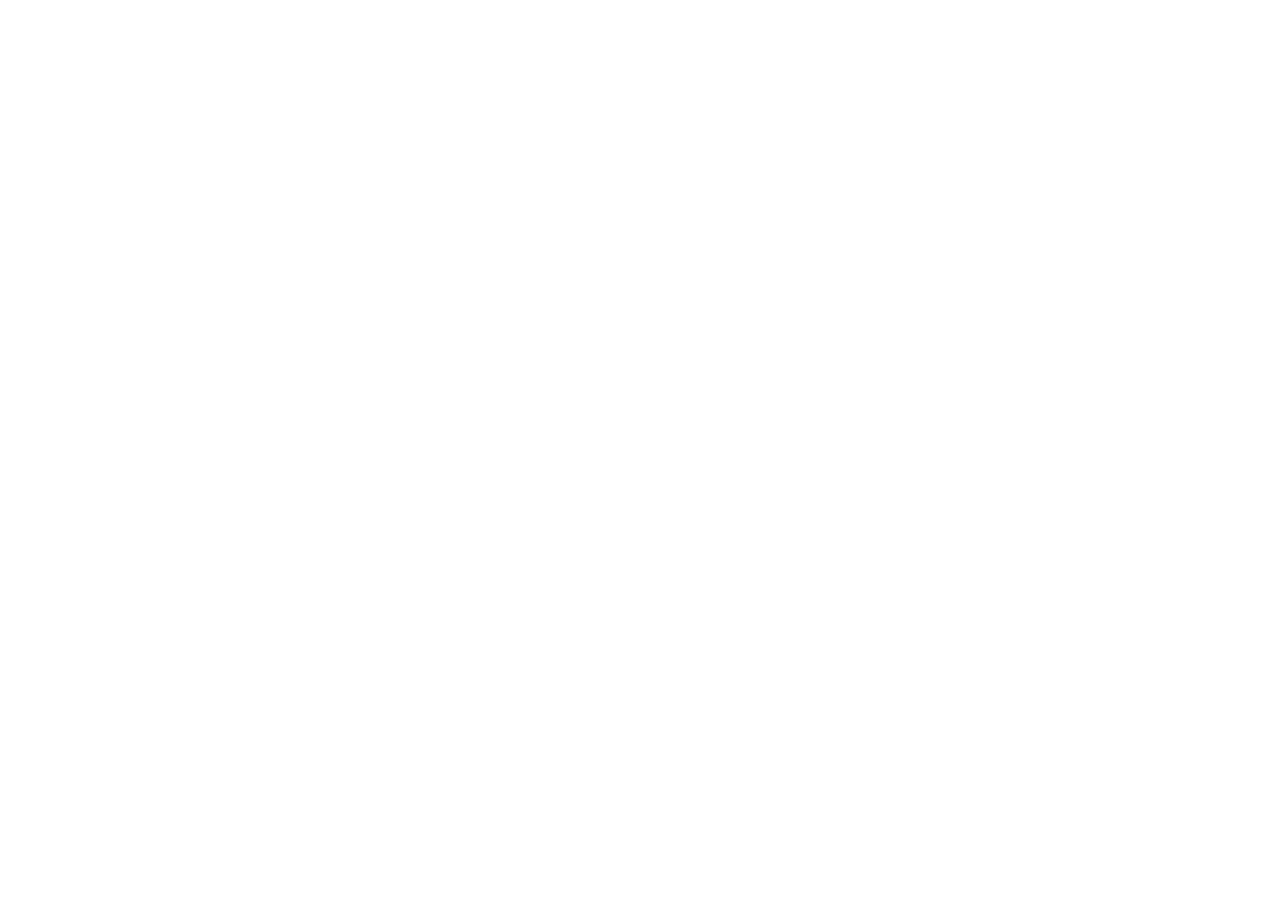
==== about.html @ 07aba714 "index.html has been updated" ====
<!DOCTYPE html>
<html lang="en">
<head>
    <meta charset="UTF-8">
    <meta name="viewport" content="width=device-width, initial-scale=1.0">
    <title>About</title>
</head>
<body>
    
</body>
</html>
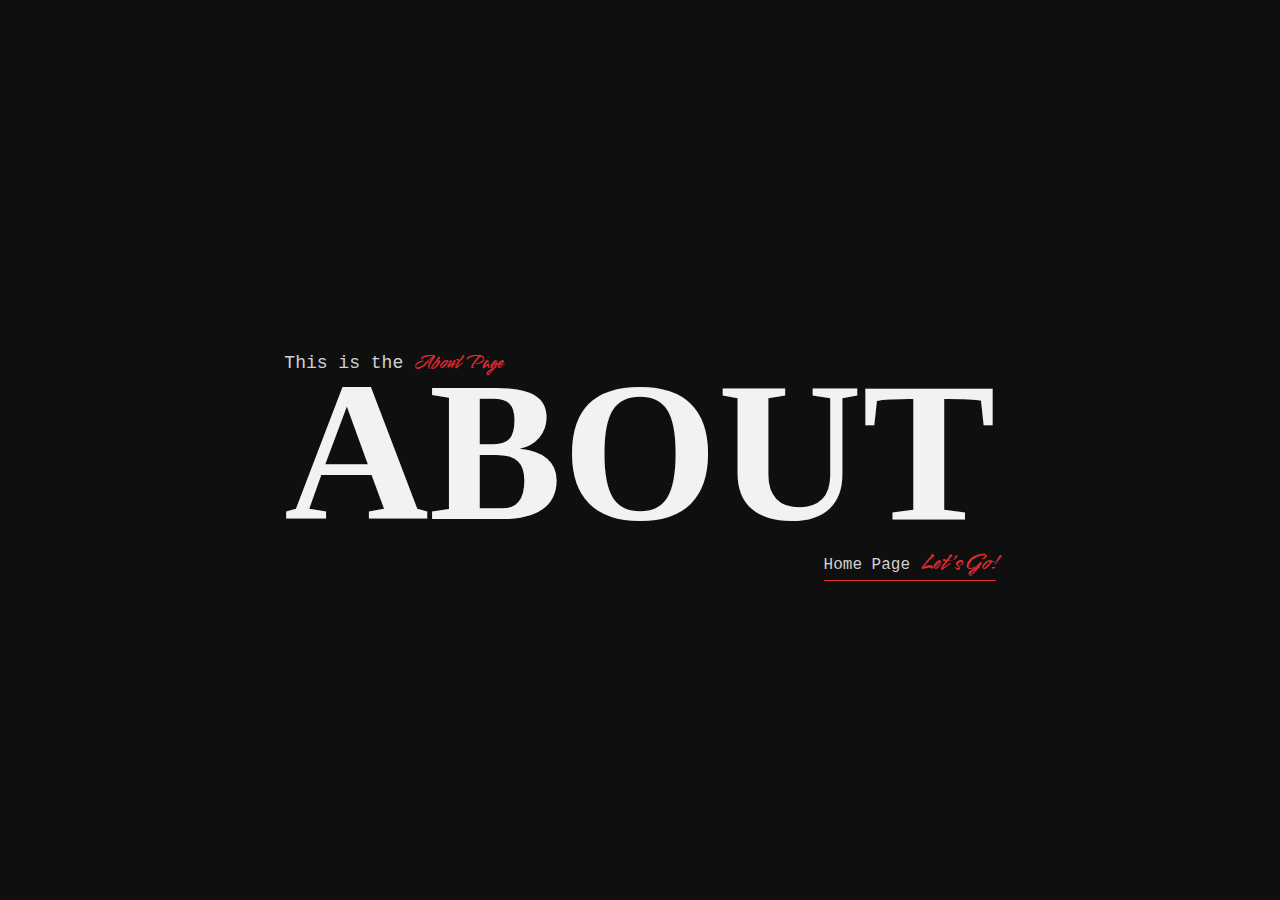
==== commit 9c77f88d: "about.html has been created" ====
--- a/about.html
+++ b/about.html
@@ -4,8 +4,18 @@
     <meta charset="UTF-8">
     <meta name="viewport" content="width=device-width, initial-scale=1.0">
     <title>About</title>
+    <link rel="stylesheet" href="/style.css">
 </head>
 <body>
+    <body data-barba="wrapper">
+        <div class="page" data-barba="container" data-barba-namespace="about">
+            <div class="cover">
+                <span></span><span></span><span></span><span></span><span></span>
+            </div>
     
+            <p>This is the <span>About Page</span></p>
+            <h1><span>A</span><span>B</span><span>O</span><span>U</span><span>T</span></h1>
+            <a href="index.html">Home Page <span>Let's Go!</span></a>
+        </div>
 </body>
 </html>--- a/style.css
+++ b/style.css
@@ -0,0 +1,69 @@
+
+@import url('https://fonts.googleapis.com/css2?family=Smooch&display=swap');
+
+*{
+    margin: 0;
+    padding: 0;
+    box-sizing: border-box;
+}
+body{
+    width: 100vw;
+    height: 100vh;
+    display: grid;
+    place-content: center;
+    color: #f2f2f2;
+    font-family:'Courier New', Courier, monospace;
+    background: #0f0f0f;
+    overflow: hidden;
+}
+
+.page{
+    width: 100%;
+    height: 100%;
+    display: grid;
+    place-content: center;
+}
+
+h1{
+    font-family: 'Times New Roman', Times, serif;
+    font-size: 200px;
+}
+h1 span{
+    display: inline-block;
+}
+
+p{
+    font-size: 18px;
+    color: #d2d1d1;
+    transform: translateY(50px);
+    padding-bottom: 10px;
+}
+
+p span{
+    font-family: 'Smooch', sans-serif;
+    font-size: 20px;
+    color: #df2b2f;
+}
+
+a{
+    margin-left: auto;
+    text-decoration: none;
+    color: #d2d1d1;
+    transform: translateY(-20px);
+    border-bottom: 1px solid #df2b2f;
+
+}
+
+a span{
+    font-family: 'Smooch', sans-serif;
+    font-size: 24px;
+    color: #df2b2f;
+}
+
+.cover{
+    width: 100vw;
+    height: 100vh;
+    position: absolute;
+    top:0;
+    left:0;
+}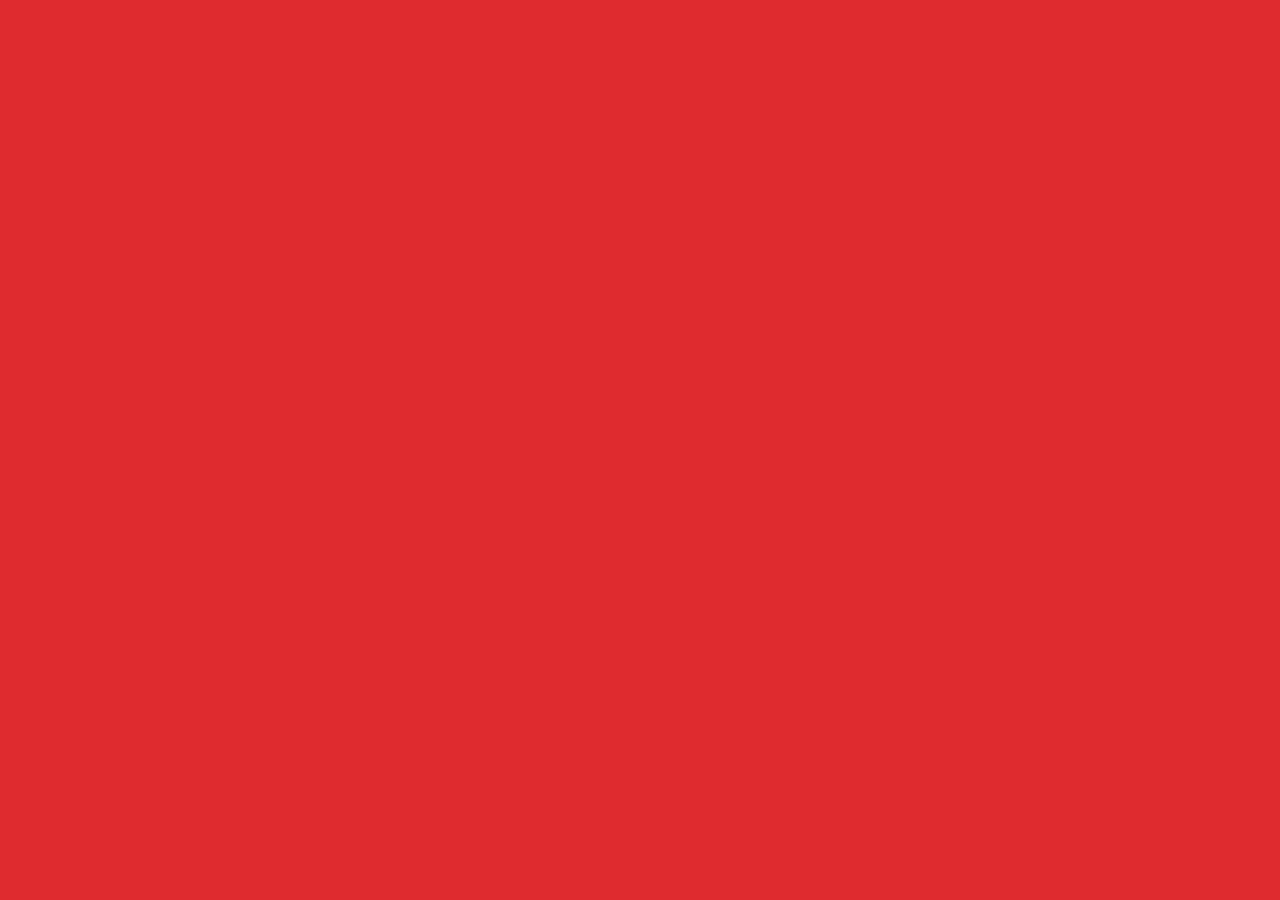
==== commit 03df7eb2: "style.css updated" ====
--- a/about.html
+++ b/about.html
@@ -1,21 +1,28 @@
 <!DOCTYPE html>
 <html lang="en">
+
 <head>
     <meta charset="UTF-8">
     <meta name="viewport" content="width=device-width, initial-scale=1.0">
     <title>About</title>
     <link rel="stylesheet" href="/style.css">
 </head>
+
 <body>
+
     <body data-barba="wrapper">
         <div class="page" data-barba="container" data-barba-namespace="about">
             <div class="cover">
                 <span></span><span></span><span></span><span></span><span></span>
             </div>
-    
+
             <p>This is the <span>About Page</span></p>
             <h1><span>A</span><span>B</span><span>O</span><span>U</span><span>T</span></h1>
             <a href="index.html">Home Page <span>Let's Go!</span></a>
         </div>
-</body>
+        <script src="https://cdnjs.cloudflare.com/ajax/libs/gsap/3.9.1/gsap.min.js"></script>
+        <script src="https://unpkg.com/@barba/core"></script>
+        <script src="app.js"></script>
+    </body>
+
 </html>--- a/style.css
+++ b/style.css
@@ -1,69 +1,79 @@
-
-@import url('https://fonts.googleapis.com/css2?family=Smooch&display=swap');
+@import url('https://fonts.googleapis.com/css2?family=Acme&family=Bubblegum+Sans&family=Cookie&family=Dancing+Script:wght@400;500;600;700&family=Dela+Gothic+One&family=Poppins:wght@400;500;600;700;800;900&family=Roboto+Condensed:wght@400;500;600;700;800;900&family=Smooch&display=swap');
 
 *{
     margin: 0;
     padding: 0;
     box-sizing: border-box;
 }
+
 body{
+    height: 100vh;
     width: 100vw;
-    height: 100vh;
     display: grid;
     place-content: center;
+    overflow: hidden;
+    background: #0f0f0f;
     color: #f2f2f2;
-    font-family:'Courier New', Courier, monospace;
-    background: #0f0f0f;
-    overflow: hidden;
+    font-family: "Poppins", sans-serif;
 }
 
 .page{
-    width: 100%;
-    height: 100%;
+    height: 100vh;
+    width: 100vw;
     display: grid;
     place-content: center;
 }
 
+.cover{
+    width:100vw;
+    height: 100vh;
+    position: absolute;
+    top: 0;
+    left: 0;
+    display: flex;
+    transform: translateY(0); 
+    z-index: 100;
+    background: transparent;
+}
+
+.cover span{
+    width: 100%;
+    height: 100%;
+    background: #DF2B2F;
+}
+
 h1{
-    font-family: 'Times New Roman', Times, serif;
+    font-family: "Dela Gothic One", sans-serif;
     font-size: 200px;
 }
+
 h1 span{
     display: inline-block;
 }
+
 
 p{
     font-size: 18px;
     color: #d2d1d1;
     transform: translateY(50px);
-    padding-bottom: 10px;
 }
 
 p span{
-    font-family: 'Smooch', sans-serif;
-    font-size: 20px;
-    color: #df2b2f;
+    font-family: "Smooch", sans-serif;
+    font-size: 30px;
+    color: #DF2B2F;
 }
 
 a{
     margin-left: auto;
     text-decoration: none;
-    color: #d2d1d1;
+    color: #f2f2f2;
     transform: translateY(-20px);
-    border-bottom: 1px solid #df2b2f;
-
+    border-bottom: 1px solid #DF2B2F;
 }
 
 a span{
-    font-family: 'Smooch', sans-serif;
+    font-family: "Smooch", sans-serif;
     font-size: 24px;
-    color: #df2b2f;
-}
-
-.cover{
-    width: 100vw;
-    height: 100vh;
-    position: absolute;
-    top:0;
-    left:0;
+    color: #DF2B2F;
 }